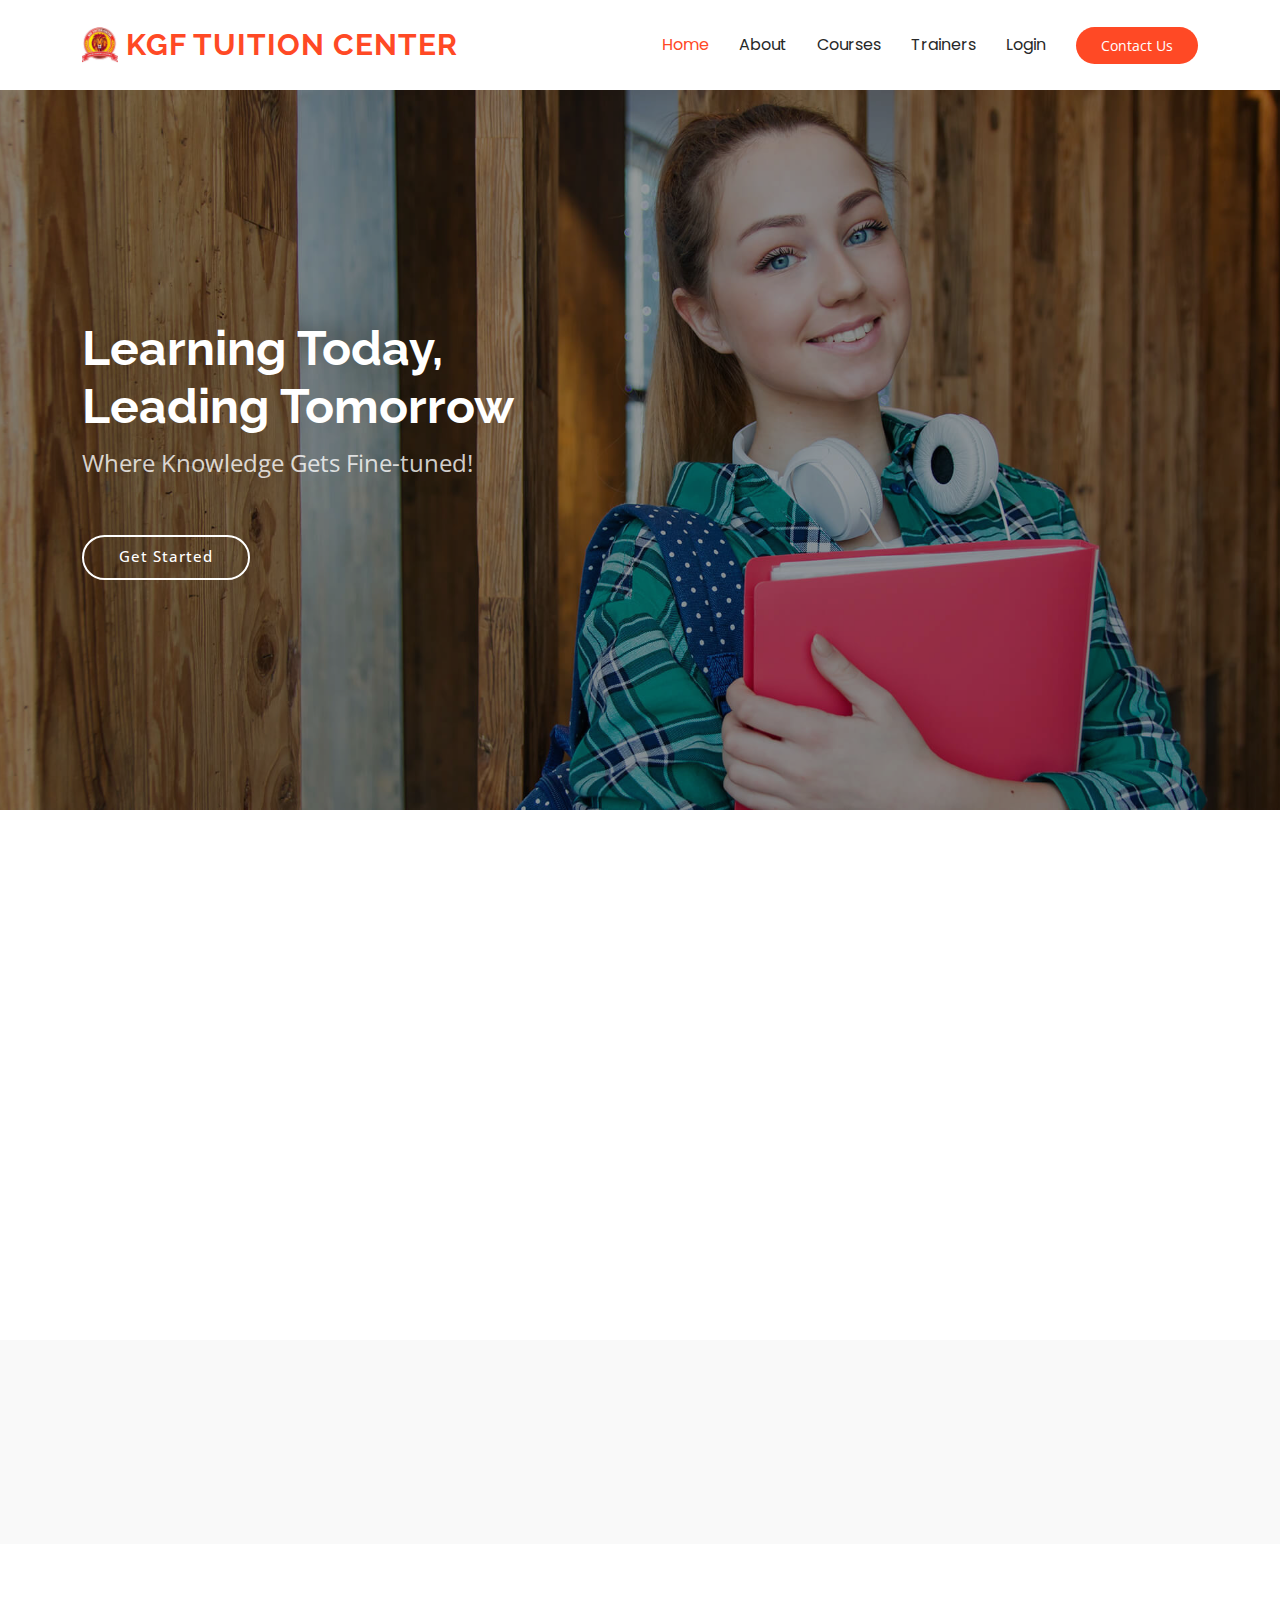
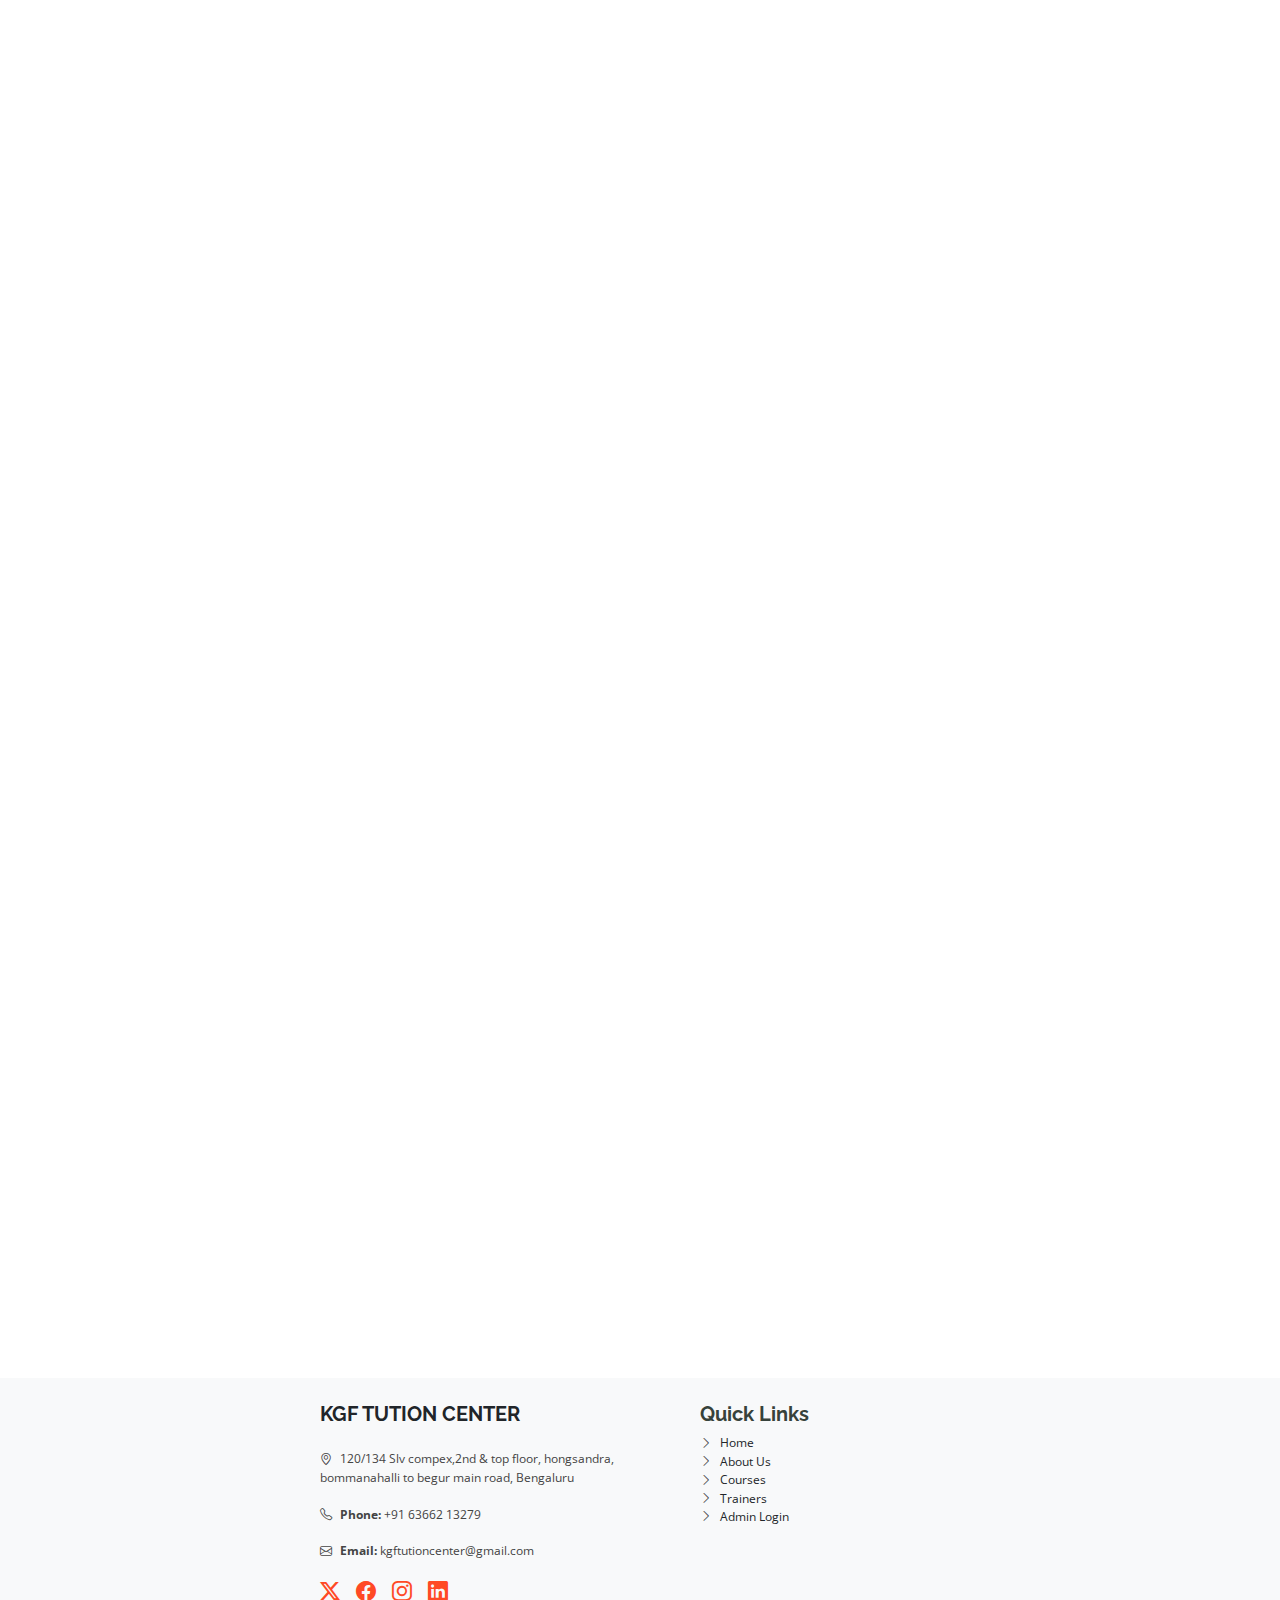
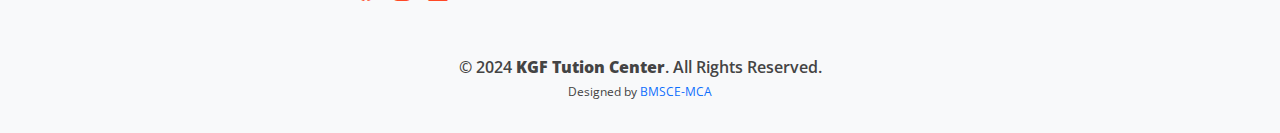
==== index.html @ 680e2301 "kgf" ====
<!DOCTYPE html>
<html lang="en">
  <head>
    <meta charset="utf-8" />
    <meta content="width=device-width, initial-scale=1.0" name="viewport" />
    <title>KGF</title>
    <meta name="description" content="" />
    <meta name="keywords" content="" />

    <!-- Favicons -->
    <link href="assets/img/favicon.png" rel="icon" />
    <link href="assets/img/apple-touch-icon.png" rel="apple-touch-icon" />

    <!-- Fonts -->
    <link href="https://fonts.googleapis.com" rel="preconnect" />
    <link href="https://fonts.gstatic.com" rel="preconnect" crossorigin />
    <link
      href="https://fonts.googleapis.com/css2?family=Open+Sans:ital,wght@0,300;0,400;0,500;0,600;0,700;0,800;1,300;1,400;1,500;1,600;1,700;1,800&family=Poppins:ital,wght@0,100;0,200;0,300;0,400;0,500;0,600;0,700;0,800;0,900;1,100;1,200;1,300;1,400;1,500;1,600;1,700;1,800;1,900&family=Raleway:ital,wght@0,100;0,200;0,300;0,400;0,500;0,600;0,700;0,800;0,900;1,100;1,200;1,300;1,400;1,500;1,600;1,700;1,800;1,900&display=swap"
      rel="stylesheet"
    />

    <!-- Vendor CSS Files -->
    <link
      href="assets/vendor/bootstrap/css/bootstrap.min.css"
      rel="stylesheet"
    />
    <link
      href="assets/vendor/bootstrap-icons/bootstrap-icons.css"
      rel="stylesheet"
    />
    <link href="assets/vendor/aos/aos.css" rel="stylesheet" />
    <link
      href="assets/vendor/glightbox/css/glightbox.min.css"
      rel="stylesheet"
    />
    <link href="assets/vendor/swiper/swiper-bundle.min.css" rel="stylesheet" />

    <!-- Main CSS File -->
    <link href="assets/css/main.css" rel="stylesheet" />

    <!-- =======================================================
  * Template Name: Mentor
  * Template URL: https://bootstrapmade.com/mentor-free-education-bootstrap-theme/
  * Updated: Aug 07 2024 with Bootstrap v5.3.3
  * Author: BootstrapMade.com
  * License: https://bootstrapmade.com/license/
  ======================================================== -->
    <style>
      .section-title h2::after {
        content: "";
        width: 120px;
        height: 1px;
        display: inline-block;
        background: #ff4925;
        margin: 4px 10px;
      }
      .social a i {
        transition: color 0.3s ease; /* Adds smooth transition for color change */
      }

      .social a:hover i {
        color: #ff4925;
      }
    </style>
  </head>

  <body class="index-page">
    <header id="header" class="header d-flex align-items-center sticky-top">
      <div
        class="container-fluid container-xl position-relative d-flex align-items-center"
      >
        <a href="index.html" class="logo d-flex align-items-center me-auto">
          <!-- Uncomment the line below if you also wish to use an image logo -->
          <img src="assets/img/logo.jpg" alt="" />
          <h1 class="sitename" style="color: #ff4925">KGF TUITION CENTER</h1>
        </a>

        <nav id="navmenu" class="navmenu">
          <ul>
            <li>
              <a
                href="index.html"
                class="active"
                style="color: #ff4925"
                onmouseover="this.style.color='#ff4925'"
                onmouseout="this.style.color='#ff4925'"
                >Home<br
              /></a>
            </li>
            <li>
              <a
                href="about.html"
                onmouseover="this.style.color='#ff4925'"
                onmouseout="this.style.color='inherit'"
                >About</a
              >
            </li>
            <li>
              <a
                href="courses.html"
                onmouseover="this.style.color='#ff4925'"
                onmouseout="this.style.color='inherit'"
                >Courses</a
              >
            </li>
            <li>
              <a
                href="trainers.html"
                onmouseover="this.style.color='#ff4925'"
                onmouseout="this.style.color='inherit'"
                >Trainers</a
              >
            </li>
            <li>
              <a
                href="teacher_login.php"
                onmouseover="this.style.color='#ff4925'"
                onmouseout="this.style.color='inherit'"
                >Login</a
              >
            </li>
          </ul>
          <i class="mobile-nav-toggle d-xl-none bi bi-list"></i>
        </nav>

        <a
          class="btn-getstarted"
          href="contact.html"
          style="background-color: #ff4925"
          >Contact Us</a
        >
      </div>
    </header>

    <main class="main">
      <!-- Hero Section -->
      <section id="hero" class="hero section dark-background">
        <img src="assets/img/hero-bg.jpg" alt="" data-aos="fade-in" />

        <div class="container">
          <h2 data-aos="fade-up" data-aos-delay="100">
            Learning Today,<br />Leading Tomorrow
          </h2>
          <p data-aos="fade-up" data-aos-delay="200">
            Where Knowledge Gets Fine-tuned!
          </p>
          <div class="d-flex mt-4" data-aos="fade-up" data-aos-delay="300">
            <a href="contact.html" class="btn-get-started">Get Started</a>
          </div>
        </div>
      </section>
      <!-- /Hero Section -->

      <section id="about-us" class="section about-us">
        <div class="container">
          <div class="row gy-4">
            <div
              class="col-lg-6 order-1 order-lg-2"
              data-aos="fade-up"
              data-aos-delay="100"
            >
              <img src="assets/img/about-2.jpg" class="img-fluid" alt="" />
            </div>

            <div
              class="col-lg-6 order-2 order-lg-1 content"
              data-aos="fade-up"
              data-aos-delay="200"
            >
              <h3>KGF Tuition Center - Shaping Bright Futures</h3>
              <p class="fst-italic">
                KGF Tuition Center is dedicated to providing quality education,
                fostering a strong learning environment, and guiding students
                toward academic success.
              </p>
              <ul>
                <li>
                  <i class="bi bi-check-circle" style="color: #ff4925"></i>
                  <span>
                    Experienced faculty offering personalized attention to
                    enhance student learning.
                  </span>
                </li>
                <li>
                  <i class="bi bi-check-circle" style="color: #ff4925"></i>
                  <span>
                    Regular assessments and progress tracking to help students
                    improve consistently.
                  </span>
                </li>
                <li>
                  <i class="bi bi-check-circle" style="color: #ff4925"></i>
                  <span>
                    A structured and engaging curriculum designed to make
                    learning effective and enjoyable.
                  </span>
                </li>
              </ul>
            </div>
          </div>
        </div>
      </section>
      <!-- /About Section -->

      <!-- Counts Section -->
      <section id="counts" class="section counts light-background">
        <div class="container" data-aos="fade-up" data-aos-delay="100">
          <div class="row gy-4">
            <div class="col-lg-3 col-md-6">
              <div class="stats-item text-center w-100 h-100">
                <span
                  data-purecounter-start="0"
                  data-purecounter-end="70"
                  data-purecounter-duration="1"
                  class="purecounter"
                  style="color: #ff4925"
                >70</span>
                <p>Students</p>
              </div>
            </div>
            <!-- End Stats Item -->

            <div class="col-lg-3 col-md-6">
              <div class="stats-item text-center w-100 h-100">
                <span
                  data-purecounter-start="0"
                  data-purecounter-end="15"
                  data-purecounter-duration="1"
                  class="purecounter"
                  style="color: #ff4925"
                >15</span>
                <p>Courses</p>
              </div>
            </div>
            <!-- End Stats Item -->

            <div class="col-lg-3 col-md-6">
              <div class="stats-item text-center w-100 h-100">
                <span
                  data-purecounter-start="0"
                  data-purecounter-end="10"
                  data-purecounter-duration="1"
                  class="purecounter"
                  style="color: #ff4925"
                >10</span>
                <p>Events</p>
              </div>
            </div>
            <!-- End Stats Item -->

            <div class="col-lg-3 col-md-6">
              <div class="stats-item text-center w-100 h-100">
                <span
                  data-purecounter-start="0"
                  data-purecounter-end="12"
                  data-purecounter-duration="1"
                  class="purecounter"
                  style="color: #ff4925"
                >12</span>
                <p>Trainers</p>
              </div>
            </div>
            <!-- End Stats Item -->
          </div>
        </div>
      </section>
      <!-- /Counts Section -->
  <!-- Why Us Section -->
  <section id="why-us" class="section why-us">
    <div class="container">
      <div class="row gy-4">
        <div class="col-lg-4" data-aos="fade-up" data-aos-delay="100">
          <div class="why-box" style="background-color: #ff4925">
            <h3>Why Choose KGF Tuitions Center?</h3>
            <p>
              At KGF Tuitions Center, we provide top-quality education with
              experienced tutors dedicated to student success. Our
              structured approach ensures personalized learning, helping
              students excel in their studies. We focus on conceptual
              clarity, interactive sessions, and regular assessments to
              track progress.
            </p>
            <div class="text-center">
              <a href="#" class="more-btn"><span>Learn More</span> <i class="bi bi-chevron-right"></i></a>
            </div>
          </div>
        </div>
        <!-- End Why Box -->

        <div class="col-lg-8 d-flex align-items-stretch">
          <div class="row gy-4" data-aos="fade-up" data-aos-delay="200">
            <!-- Experienced Faculty -->
            <div class="col-xl-4">
              <div class="icon-box d-flex flex-column justify-content-center align-items-center">
                <!-- Updated Icon for Experienced Faculty -->
                <i class="bi bi-person-check" style="font-size: 2rem;"></i>
                <h4>Experienced Faculty</h4>
                <p>
                  Our qualified tutors provide expert guidance, ensuring students grasp concepts effectively.
                </p>
              </div>
            </div>
            <!-- End Icon Box -->

            <!-- Personalized Learning -->
            <div class="col-xl-4" data-aos="fade-up" data-aos-delay="300">
              <div class="icon-box d-flex flex-column justify-content-center align-items-center">
                <!-- Updated Icon for Personalized Learning -->
                <i class="bi bi-person-lines-fill" style="font-size: 2rem;"></i>
                <h4>Personalized Learning</h4>
                <p>
                  Each student receives individual attention to address their strengths and weaknesses.
                </p>
              </div>
            </div>
            <!-- End Icon Box -->

            <!-- Regular Assessments -->
            <div class="col-xl-4" data-aos="fade-up" data-aos-delay="400">
              <div class="icon-box d-flex flex-column justify-content-center align-items-center">
                <!-- Updated Icon for Regular Assessments -->
                <i class="bi bi-pencil-square" style="font-size: 2rem;"></i>
                <h4>Regular Assessments</h4>
                <p>
                  Weekly tests and progress reports help track student performance and improvement areas.
                </p>
              </div>
            </div>
            <!-- End Icon Box -->
          </div>
        </div>
      </div>
    </div>
  </section>
  <!-- /Why Us Section -->

  <!-- Features Section -->
  <section id="features" class="features section">
    <div class="container">
      <div class="row gy-4 justify-content-center">
        <!-- Left Feature Item -->
        <div class="col-lg-3 col-md-4" data-aos="fade-up" data-aos-delay="100">
          <div class="features-item">
            <!-- Updated Icon for Smart Learning -->
            <i class="bi bi-lightbulb" style="color: #ffbb2c"></i>
            <h3><a href="" class="stretched-link">Smart Learning</a></h3>
          </div>
        </div>
        <!-- End Left Feature Item -->

        <!-- Middle Feature Item -->
        <div class="col-lg-3 col-md-4" data-aos="fade-up" data-aos-delay="200">
          <div class="features-item">
            <!-- Updated Icon for Doubt Clearing Sessions -->
            <i class="bi bi-chat-left-text" style="color: #5578ff"></i>
            <h3><a href="" class="stretched-link">Doubt Clearing Sessions</a></h3>
          </div>
        </div>
        <!-- End Middle Feature Item -->

        <!-- Right Feature Item -->
        <div class="col-lg-3 col-md-4" data-aos="fade-up" data-aos-delay="300">
          <div class="features-item">
            <!-- Updated Icon for Exam Preparation -->
            <i class="bi bi-book-half" style="color: #e80368"></i>
            <h3><a href="" class="stretched-link">Exam Preparation</a></h3>
          </div>
        </div>
        <!-- End Right Feature Item -->
      </div>
    </div>
  </section>
  <!-- /Features Section -->



      <!-- Courses Section -->
      <section id="courses" class="courses section">
        <!-- Section Title -->
        <div class="container section-title" data-aos="fade-up">
          <h2>Courses</h2>
          <p>Our Top Courses</p>
        </div>
        <!-- End Section Title -->

        <div class="container">
          <div class="row">
            <div
              class="col-lg-4 col-md-6 d-flex align-items-stretch"
              data-aos="zoom-in"
              data-aos-delay="100"
            >
              <div class="course-item">
                <img
                  src="assets/img/course-1.jpg"
                  class="img-fluid"
                  alt="..."
                />
                <div class="course-content">
                  <div
                    class="d-flex justify-content-between align-items-center mb-3"
                  >
                    <p class="category">Mathematics</p>
                    <p class="price">Affordable Fee</p>
                  </div>

                  <h3><a href="courses.html">Advanced Maths</a></h3>
                  <p class="description">
                    Master complex math concepts with expert guidance and
                    step-by-step explanations.
                  </p><br>
                  <div
                    class="trainer d-flex justify-content-between align-items-center"
                  >
                    <div class="trainer-profile d-flex align-items-center">
                      <img
                        src="assets/img/trainers/trainer-1-2.jpg"
                        class="img-fluid"
                        alt=""
                      />
                      <a href="" class="trainer-link">KGF Faculty</a>
                    </div>
                    <div class="trainer-rank d-flex align-items-center">
                      <i class="bi bi-person user-icon"></i>&nbsp;50
                      &nbsp;&nbsp;
                      <i class="bi bi-heart heart-icon"></i>&nbsp;60
                    </div>
                  </div>
                </div>
              </div>
            </div>
            <!-- End Course Item-->

            <div
              class="col-lg-4 col-md-6 d-flex align-items-stretch mt-4 mt-md-0"
              data-aos="zoom-in"
              data-aos-delay="200"
            >
              <div class="course-item">
                <img
                  src="assets/img/course-2.jpg"
                  class="img-fluid"
                  alt="..."
                />
                <div class="course-content">
                  <div
                    class="d-flex justify-content-between align-items-center mb-3"
                  >
                    <p class="category">Mathematics</p>
                    <p class="price">₹2500</p>
                  </div>

                  <h3>
                    <a href="courses.html">Mathematics Fundamentals</a>
                  </h3>
                  <p class="description">
                    Learn essential mathematical concepts, problem-solving
                    techniques, and numerical skills to excel in academics.
                  </p><br>
                  <div
                    class="trainer d-flex justify-content-between align-items-center"
                  >
                    <div class="trainer-profile d-flex align-items-center">
                      <img
                        src="assets/img/trainers/trainer-2-2.jpg"
                        class="img-fluid"
                        alt=""
                      />
                      <a href="" class="trainer-link">Mr. Ramesh</a>
                    </div>
                    <div class="trainer-rank d-flex align-items-center">
                      <i class="bi bi-person user-icon"></i>&nbsp;35
                      &nbsp;&nbsp;
                      <i class="bi bi-heart heart-icon"></i>&nbsp;42
                    </div>
                  </div>
                </div>
              </div>
            </div>
            <!-- End Course Item-->

            <div
              class="col-lg-4 col-md-6 d-flex align-items-stretch mt-4 mt-lg-0"
              data-aos="zoom-in"
              data-aos-delay="300"
            >
              <div class="course-item">
                <img
                  src="assets/img/course-3.jpg"
                  class="img-fluid"
                  alt="..."
                />
                <div class="course-content">
                  <div
                    class="d-flex justify-content-between align-items-center mb-3"
                  >
                    <p class="category">Science</p>
                    <p class="price">₹2200</p>
                  </div>

                  <h3><a href="courses.html">Science Concepts</a></h3>
                  <p class="description">
                    Gain a deeper understanding of physics, chemistry, and
                    biology with hands-on experiments and practical examples.
                  </p>
                  <div
                    class="trainer d-flex justify-content-between align-items-center"
                  >
                    <div class="trainer-profile d-flex align-items-center">
                      <img
                        src="assets/img/trainers/trainer-3-2.jpg"
                        class="img-fluid"
                        alt=""
                      />
                      <a href="" class="trainer-link">Ms. Priya</a>
                    </div>
                    <div class="trainer-rank d-flex align-items-center">
                      <i class="bi bi-person user-icon"></i>&nbsp;20
                      &nbsp;&nbsp;
                      <i class="bi bi-heart heart-icon"></i>&nbsp;85
                    </div>
                  </div>
                </div>
              </div>
            </div>
            <!-- End Course Item-->
          </div>
        </div>
      </section>
      <!-- /Courses Section -->

      <!-- Trainers Index Section -->
      <!-- <section id="trainers-index" class="section trainers-index">
        <div class="container">
          <div class="row">
            <div
              class="col-lg-4 col-md-6 d-flex"
              data-aos="fade-up"
              data-aos-delay="100"
            >
              <div class="member">
                <img
                  src="assets/img/trainers/trainer-1.jpg"
                  class="img-fluid"
                  alt=""
                />
                <div class="member-content">
                  <h4>Mr. Ravi</h4>
                  <span>Mathematics</span>
                  <p>
                    Expert in algebra, calculus, and geometry, helping students
                    build strong mathematical foundations.
                  </p>
                  <div class="social">
                    <a href=""><i class="bi bi-twitter-x"></i></a>
                    <a href=""><i class="bi bi-facebook"></i></a>
                    <a href=""><i class="bi bi-instagram"></i></a>
                    <a href=""><i class="bi bi-linkedin"></i></a>
                  </div>
                </div>
              </div>
            </div> -->
            <!-- End Team Member -->

            <!-- <div
              class="col-lg-4 col-md-6 d-flex"
              data-aos="fade-up"
              data-aos-delay="200"
            >
              <div class="member">
                <img
                  src="assets/img/trainers/trainer-2.jpg"
                  class="img-fluid"
                  alt=""
                />
                <div class="member-content">
                  <h4>Ms. Anjali</h4>
                  <span>Science</span>
                  <p>
                    Passionate about physics, chemistry, and biology, making
                    science engaging and easy to understand.
                  </p>
                  <div class="social">
                    <a href=""><i class="bi bi-twitter-x"></i></a>
                    <a href=""><i class="bi bi-facebook"></i></a>
                    <a href=""><i class="bi bi-instagram"></i></a>
                    <a href=""><i class="bi bi-linkedin"></i></a>
                  </div>
                </div>
              </div>
            </div> -->
            <!-- End Team Member -->

            <!-- <div
              class="col-lg-4 col-md-6 d-flex"
              data-aos="fade-up"
              data-aos-delay="300"
            >
              <div class="member">
                <img
                  src="assets/img/trainers/trainer-3.jpg"
                  class="img-fluid"
                  alt=""
                />
                <div class="member-content">
                  <h4>Mr. Suresh</h4>
                  <span>English</span>
                  <p>
                    Specialist in grammar, comprehension, and creative writing,
                    helping students improve their language skills.
                  </p>
                  <div class="social">
                    <a href=""><i class="bi bi-twitter-x"></i></a>
                    <a href=""><i class="bi bi-facebook"></i></a>
                    <a href=""><i class="bi bi-instagram"></i></a>
                    <a href=""><i class="bi bi-linkedin"></i></a>
                  </div>
                </div>
              </div>
            </div> -->
            <!-- End Team Member -->
          </div>
        </div>
      </section>
      <!-- /Trainers Index Section -->
    </main>

    <footer id="footer" class="footer position-relative bg-light pt-4 pb-3">
      <div class="container">
        <div class="row gy-4 justify-content-center">
          <!-- Contact Details - Added Margin for Spacing -->
          <div class="col-lg-4 col-md-6 text-center text-md-start mb-4">
            <a
              href="index.html"
              class="logo d-flex align-items-center justify-content-center justify-content-md-start mb-3"
            >
              <h5 class="fw-bold text-dark">KGF TUTION CENTER</h5>
            </a>
            <ul class="list-unstyled small">
              <li>
                <i class="bi bi-geo-alt me-2"></i>120/134 Slv compex,2nd & top
                floor, hongsandra, bommanahalli to begur main road, Bengaluru
              </li>
              <br />
              <li>
                <i class="bi bi-telephone me-2"></i><strong>Phone:</strong> +91
                63662 13279
              </li>
              <br />
              <li>
                <i class="bi bi-envelope me-2"></i
                ><strong>Email:</strong> kgftutioncenter@gmail.com
              </li>
            </ul>
            <div class="d-flex justify-content-center justify-content-md-start">
              <a href="#" class="me-3"
                ><i class="bi bi-twitter-x fs-5" style="color: #ff4925"></i
              ></a>
              <a href="#" class="me-3"
                ><i class="bi bi-facebook fs-5" style="color: #ff4925"></i
              ></a>
              <a href="#" class="me-3"
                ><i class="bi bi-instagram fs-5" style="color: #ff4925"></i
              ></a>
              <a href="#"
                ><i class="bi bi-linkedin fs-5" style="color: #ff4925"></i
              ></a>
            </div>
          </div>

          <!-- Useful Links - Added Margin for Spacing -->
          <div class="col-lg-3 col-md-6 text-center text-md-start mb-4">
            <h5 class="fw-bold">Quick Links</h5>
            <ul class="list-unstyled small">
              <li>
                <i class="bi bi-chevron-right me-2"></i
                ><a href="#" class="text-dark text-decoration-none">Home</a>
              </li>
              <li>
                <i class="bi bi-chevron-right me-2"></i
                ><a href="about.html" class="text-dark text-decoration-none"
                  >About Us</a
                >
              </li>
              <li>
                <i class="bi bi-chevron-right me-2"></i
                ><a href="courses.html" class="text-dark text-decoration-none"
                  >Courses</a
                >
              </li>
              <li>
                <i class="bi bi-chevron-right me-2"></i
                ><a href="trainers.html" class="text-dark text-decoration-none"
                  >Trainers</a
                >
              </li>
              <li>
                <i class="bi bi-chevron-right me-2"></i
                ><a
                  href="admin_login.php"
                  class="text-dark text-decoration-none"
                  >Admin Login</a
                >
              </li>
            </ul>
          </div>
        </div>

        <!-- Copyright Section - Fully Centered and Clean -->
        <div class="row mt-4">
          <div class="col-12 text-center">
            <p class="fw-semibold mb-1 fs-6">
              &copy; 2024 <strong>KGF Tution Center</strong>. All Rights
              Reserved.
            </p>
            <p class="small">
              Designed by
              <a href="#" class="text-primary text-decoration-none"
                >BMSCE-MCA</a
              >
            </p>
          </div>
        </div>

        <!-- Commented Sections (Do Not Delete) -->
        <!-- 
      <div class="col-lg-2 col-md-3 footer-links">
        <h4>Our Services</h4>
        <ul>
          <li><a href="#">Web Design</a></li>
          <li><a href="#">Web Development</a></li>
          <li><a href="#">Product Management</a></li>
          <li><a href="#">Marketing</a></li>
          <li><a href="#">Graphic Design</a></li>
        </ul>
      </div>
  
      <div class="col-lg-4 col-md-12 footer-newsletter">
        <h4>Our Newsletter</h4>
        <p>Subscribe to our newsletter and receive the latest news about our products and services!</p>
        <form action="forms/newsletter.php" method="post" class="php-email-form">
          <div class="newsletter-form">
            <input type="email" name="email">
            <input type="submit" value="Subscribe">
          </div>
          <div class="loading">Loading</div>
          <div class="error-message"></div>
          <div class="sent-message">Your subscription request has been sent. Thank you!</div>
        </form>
      </div>
      --></div>
    </footer>

    <!-- Scroll Top -->
    <a
      href="#"
      id="scroll-top"
      class="scroll-top d-flex align-items-center justify-content-center"
      style="background-color: #ff4925"
      ><i class="bi bi-arrow-up-short"></i
    ></a>

    <!-- Preloader -->
    <div id="preloader"></div>

    <!-- Vendor JS Files -->
    <script src="assets/vendor/bootstrap/js/bootstrap.bundle.min.js"></script>
    <script src="assets/vendor/php-email-form/validate.js"></script>
    <script src="assets/vendor/aos/aos.js"></script>
    <script src="assets/vendor/glightbox/js/glightbox.min.js"></script>
    <script src="assets/vendor/purecounter/purecounter_vanilla.js"></script>
    <script src="assets/vendor/swiper/swiper-bundle.min.js"></script>

    <!-- Main JS File -->
    <script src="assets/js/main.js"></script>
  </body>
</html>
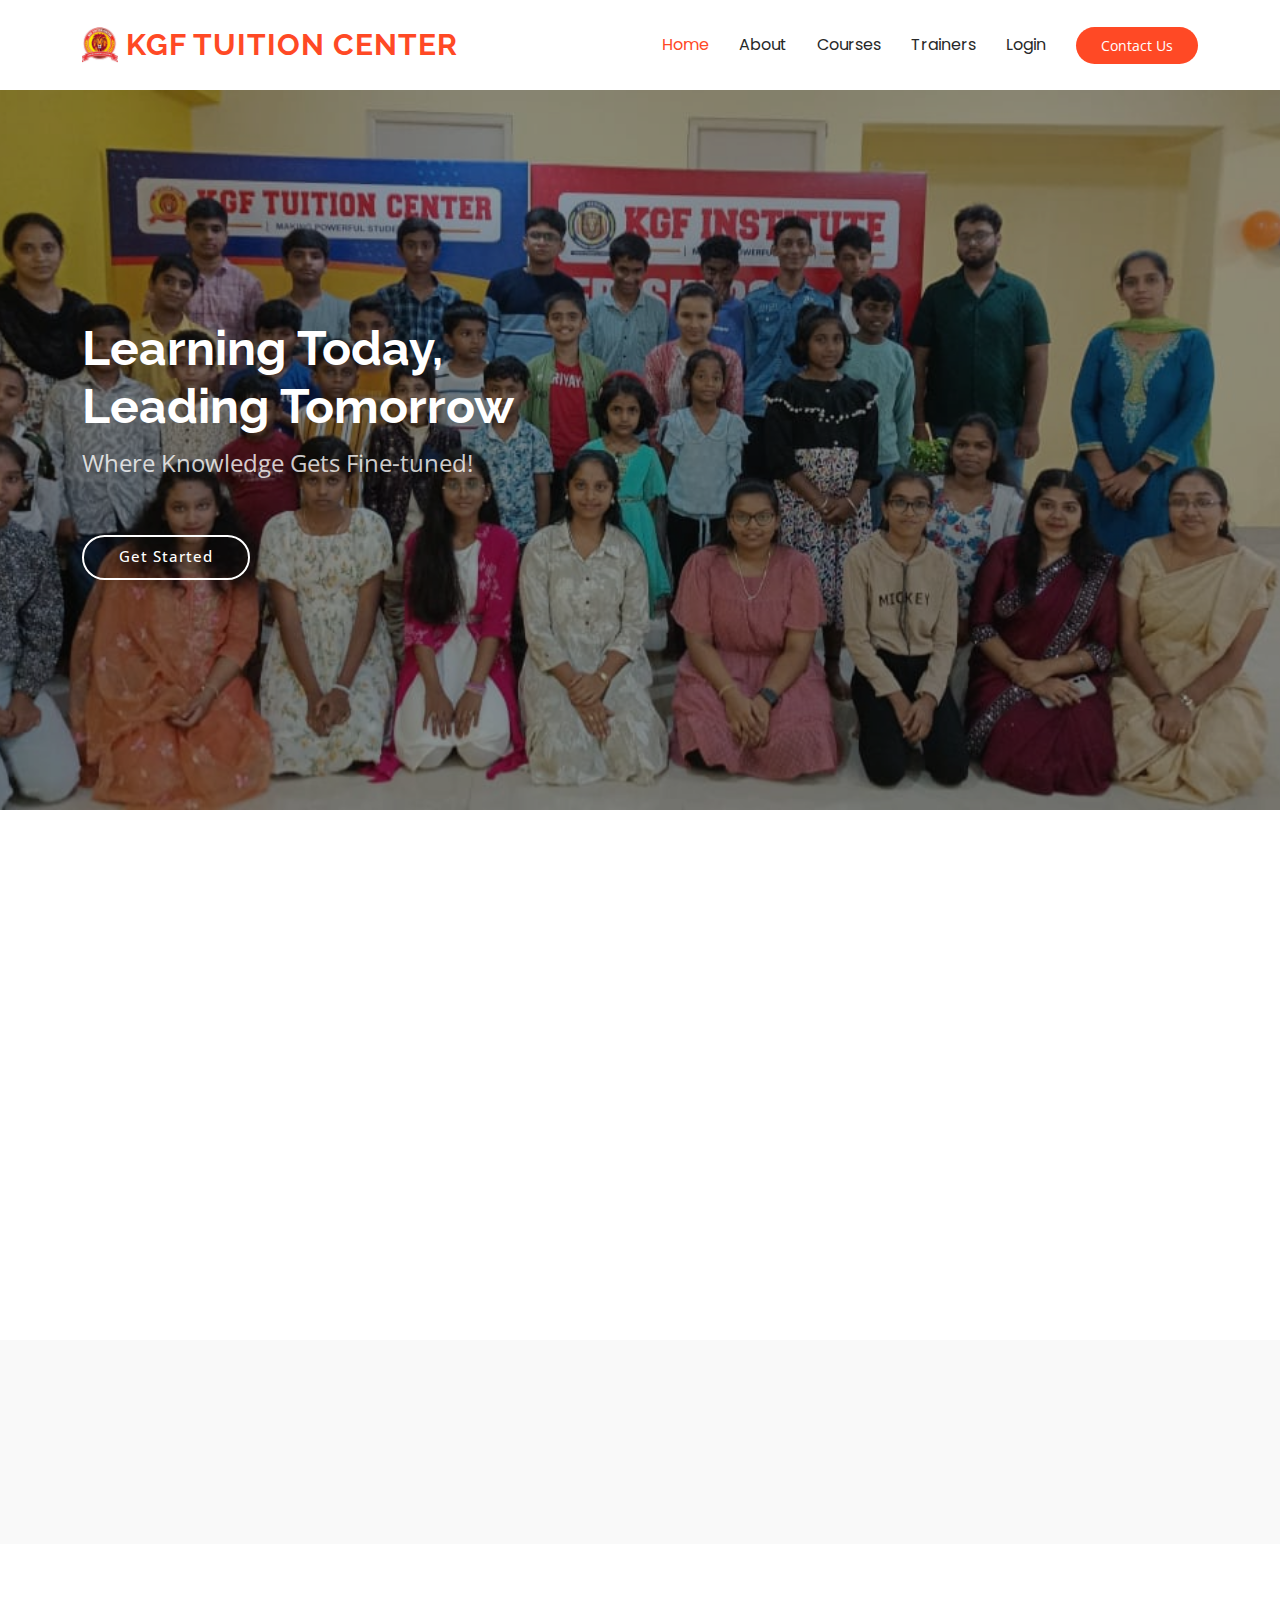
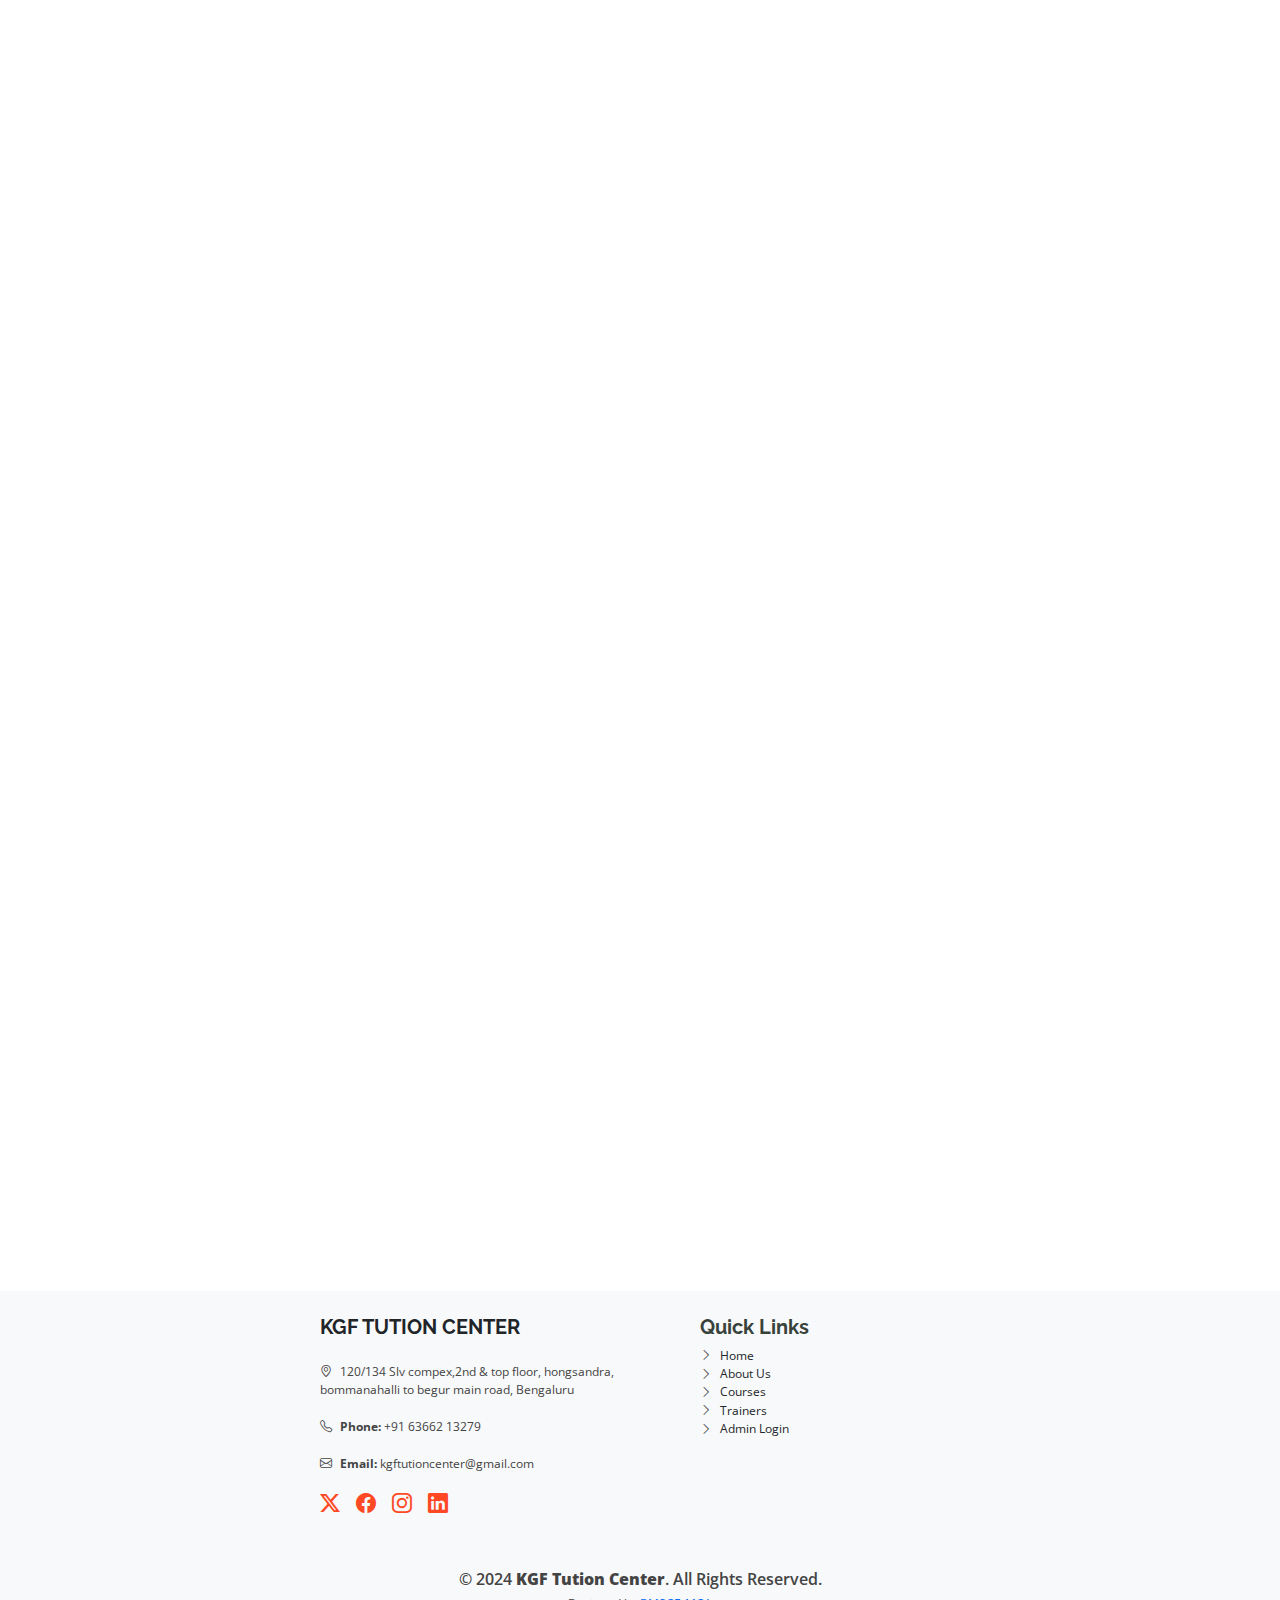
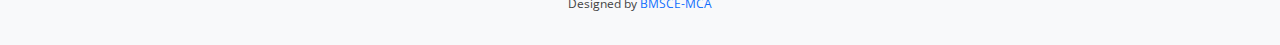
==== commit bcaf9155: "changes in img" ====
--- a/index.html
+++ b/index.html
@@ -61,6 +61,13 @@
       .social a:hover i {
         color: #ff4925;
       }
+      .trainer-img {
+    width: 60px; /* Set a standard width */
+    height: 60px; /* Set a standard height */
+    object-fit: cover; /* Ensures the image maintains aspect ratio and doesn't stretch */
+    border-radius: 50%; /* Optional: for a circular image */
+}
+
     </style>
   </head>
 
@@ -135,7 +142,7 @@
     <main class="main">
       <!-- Hero Section -->
       <section id="hero" class="hero section dark-background">
-        <img src="assets/img/hero-bg.jpg" alt="" data-aos="fade-in" />
+        <img src="assets/img/caro2.jpeg" alt="" data-aos="fade-in" />
 
         <div class="container">
           <h2 data-aos="fade-up" data-aos-delay="100">
@@ -159,7 +166,7 @@
               data-aos="fade-up"
               data-aos-delay="100"
             >
-              <img src="assets/img/about-2.jpg" class="img-fluid" alt="" />
+              <img src="assets/img/frame.jpeg" class="img-fluid" alt="" />
             </div>
 
             <div
@@ -376,157 +383,97 @@
 
       <!-- Courses Section -->
       <section id="courses" class="courses section">
-        <!-- Section Title -->
-        <div class="container section-title" data-aos="fade-up">
-          <h2>Courses</h2>
-          <p>Our Top Courses</p>
-        </div>
-        <!-- End Section Title -->
-
-        <div class="container">
-          <div class="row">
-            <div
-              class="col-lg-4 col-md-6 d-flex align-items-stretch"
-              data-aos="zoom-in"
-              data-aos-delay="100"
-            >
-              <div class="course-item">
-                <img
-                  src="assets/img/course-1.jpg"
-                  class="img-fluid"
-                  alt="..."
-                />
-                <div class="course-content">
-                  <div
-                    class="d-flex justify-content-between align-items-center mb-3"
-                  >
-                    <p class="category">Mathematics</p>
-                    <p class="price">Affordable Fee</p>
-                  </div>
-
-                  <h3><a href="courses.html">Advanced Maths</a></h3>
-                  <p class="description">
-                    Master complex math concepts with expert guidance and
-                    step-by-step explanations.
-                  </p><br>
-                  <div
-                    class="trainer d-flex justify-content-between align-items-center"
-                  >
-                    <div class="trainer-profile d-flex align-items-center">
-                      <img
-                        src="assets/img/trainers/trainer-1-2.jpg"
-                        class="img-fluid"
-                        alt=""
-                      />
-                      <a href="" class="trainer-link">KGF Faculty</a>
-                    </div>
-                    <div class="trainer-rank d-flex align-items-center">
-                      <i class="bi bi-person user-icon"></i>&nbsp;50
-                      &nbsp;&nbsp;
-                      <i class="bi bi-heart heart-icon"></i>&nbsp;60
-                    </div>
-                  </div>
-                </div>
-              </div>
-            </div>
-            <!-- End Course Item-->
-
-            <div
-              class="col-lg-4 col-md-6 d-flex align-items-stretch mt-4 mt-md-0"
-              data-aos="zoom-in"
-              data-aos-delay="200"
-            >
-              <div class="course-item">
-                <img
-                  src="assets/img/course-2.jpg"
-                  class="img-fluid"
-                  alt="..."
-                />
-                <div class="course-content">
-                  <div
-                    class="d-flex justify-content-between align-items-center mb-3"
-                  >
-                    <p class="category">Mathematics</p>
-                    <p class="price">₹2500</p>
-                  </div>
-
-                  <h3>
-                    <a href="courses.html">Mathematics Fundamentals</a>
-                  </h3>
-                  <p class="description">
-                    Learn essential mathematical concepts, problem-solving
-                    techniques, and numerical skills to excel in academics.
-                  </p><br>
-                  <div
-                    class="trainer d-flex justify-content-between align-items-center"
-                  >
-                    <div class="trainer-profile d-flex align-items-center">
-                      <img
-                        src="assets/img/trainers/trainer-2-2.jpg"
-                        class="img-fluid"
-                        alt=""
-                      />
-                      <a href="" class="trainer-link">Mr. Ramesh</a>
-                    </div>
-                    <div class="trainer-rank d-flex align-items-center">
-                      <i class="bi bi-person user-icon"></i>&nbsp;35
-                      &nbsp;&nbsp;
-                      <i class="bi bi-heart heart-icon"></i>&nbsp;42
-                    </div>
-                  </div>
-                </div>
-              </div>
-            </div>
-            <!-- End Course Item-->
-
-            <div
-              class="col-lg-4 col-md-6 d-flex align-items-stretch mt-4 mt-lg-0"
-              data-aos="zoom-in"
-              data-aos-delay="300"
-            >
-              <div class="course-item">
-                <img
-                  src="assets/img/course-3.jpg"
-                  class="img-fluid"
-                  alt="..."
-                />
-                <div class="course-content">
-                  <div
-                    class="d-flex justify-content-between align-items-center mb-3"
-                  >
-                    <p class="category">Science</p>
-                    <p class="price">₹2200</p>
-                  </div>
-
-                  <h3><a href="courses.html">Science Concepts</a></h3>
-                  <p class="description">
-                    Gain a deeper understanding of physics, chemistry, and
-                    biology with hands-on experiments and practical examples.
-                  </p>
-                  <div
-                    class="trainer d-flex justify-content-between align-items-center"
-                  >
-                    <div class="trainer-profile d-flex align-items-center">
-                      <img
-                        src="assets/img/trainers/trainer-3-2.jpg"
-                        class="img-fluid"
-                        alt=""
-                      />
-                      <a href="" class="trainer-link">Ms. Priya</a>
-                    </div>
-                    <div class="trainer-rank d-flex align-items-center">
-                      <i class="bi bi-person user-icon"></i>&nbsp;20
-                      &nbsp;&nbsp;
-                      <i class="bi bi-heart heart-icon"></i>&nbsp;85
-                    </div>
-                  </div>
-                </div>
-              </div>
-            </div>
-            <!-- End Course Item-->
-          </div>
-        </div>
-      </section>
+  <div class="container">
+    <div class="row">
+      <!-- Kannada - Patil -->
+      <div class="col-lg-4 col-md-6 d-flex align-items-stretch" data-aos="zoom-in" data-aos-delay="100">
+        <div class="course-item">
+          <img style="width: 100%; height: 48%;" src="assets/img/kannada.jpg" class="img-fluid" alt="Kannada Course" />
+          <div class="course-content">
+            <div class="d-flex justify-content-between align-items-center mb-3">
+              <p class="category">Kannada</p>
+              <p class="price">₹2500/month</p>
+            </div>
+            <h3><a href="contact.html">Kannada - Language and Culture</a></h3>
+            <p class="description">
+              Learn to preserve language and culture while building strong linguistic skills.
+            </p>
+            <div class="trainer d-flex justify-content-between align-items-center">
+              <div class="trainer-profile d-flex align-items-center">
+                <img src="assets/img/team/trainer2.jpeg" class="img-fluid trainer-img" alt="Patil" />
+                <a href="" class="trainer-link">Patil</a>
+              </div>
+              <div class="trainer-rank d-flex align-items-center">
+                <i class="bi bi-person user-icon"></i>&nbsp;35&nbsp;&nbsp;
+                <i class="bi bi-heart heart-icon"></i>&nbsp;42
+              </div>
+            </div>
+          </div>
+        </div>
+      </div>
+      <!-- End Kannada - Patil -->
+
+      <!-- Science - Tharun -->
+      <div class="col-lg-4 col-md-6 d-flex align-items-stretch mt-4 mt-md-0" data-aos="zoom-in" data-aos-delay="200">
+        <div class="course-item">
+          <img src="assets/img/science.jpg" class="img-fluid" alt="Science Course" />
+          <div class="course-content">
+            <div class="d-flex justify-content-between align-items-center mb-3">
+              <p class="category">Science</p>
+              <p class="price">₹2200/month</p>
+            </div>
+            <h3><a href="contact.html">Science - Physics & Chemistry</a></h3>
+            <p class="description">
+              Understand the world through experiments, observations, and discoveries in physics and chemistry.
+            </p>
+            <div class="trainer d-flex justify-content-between align-items-center">
+              <div class="trainer-profile d-flex align-items-center">
+                <img src="assets/img/team/trainer5.jpeg" class="img-fluid trainer-img" alt="Tharun" />
+                <a href="" class="trainer-link">Tharun</a>
+              </div>
+              <div class="trainer-rank d-flex align-items-center">
+                <i class="bi bi-person user-icon"></i>&nbsp;40&nbsp;&nbsp;
+                <i class="bi bi-heart heart-icon"></i>&nbsp;43
+              </div>
+            </div>
+          </div>
+        </div>
+      </div>
+      <!-- End Science - Tharun -->
+
+      <!-- Social Science - Tejas M -->
+      <div class="col-lg-4 col-md-6 d-flex align-items-stretch mt-4 mt-lg-0" data-aos="zoom-in" data-aos-delay="300">
+        <div class="course-item">
+          <img src="assets/img/social.jpg" class="img-fluid" alt="Social Science Course" />
+          <div class="course-content">
+            <div class="d-flex justify-content-between align-items-center mb-3">
+              <p class="category">Social Science</p>
+              <p class="price">₹1500/month</p>
+            </div>
+            <h3><a href="contact.html">Social Science - History & Geography</a></h3>
+            <p class="description">
+              Learn history, geography, and civics to develop social awareness and understanding of the world.
+            </p>
+            <div class="trainer d-flex justify-content-between align-items-center">
+              <div class="trainer-profile d-flex align-items-center">
+                <img src="assets/img/team/trainer6.jpeg" class="img-fluid trainer-img" alt="Tejas M" />
+                <a href="" class="trainer-link">Tejas M</a>
+              </div>
+              <div class="trainer-rank d-flex align-items-center">
+                <i class="bi bi-person user-icon"></i>&nbsp;50&nbsp;&nbsp;
+                <i class="bi bi-heart heart-icon"></i>&nbsp;65
+              </div>
+            </div>
+          </div>
+        </div>
+      </div>
+      <!-- End Social Science - Tejas M -->
+    </div>
+    <br>
+    </div>
+  </div>
+</section>
+
       <!-- /Courses Section -->
 
       <!-- Trainers Index Section -->
@@ -697,7 +644,7 @@
               <li>
                 <i class="bi bi-chevron-right me-2"></i
                 ><a
-                  href="admin_login.php"
+                  href="http://kgflogin.zya.me"
                   class="text-dark text-decoration-none"
                   >Admin Login</a
                 >
